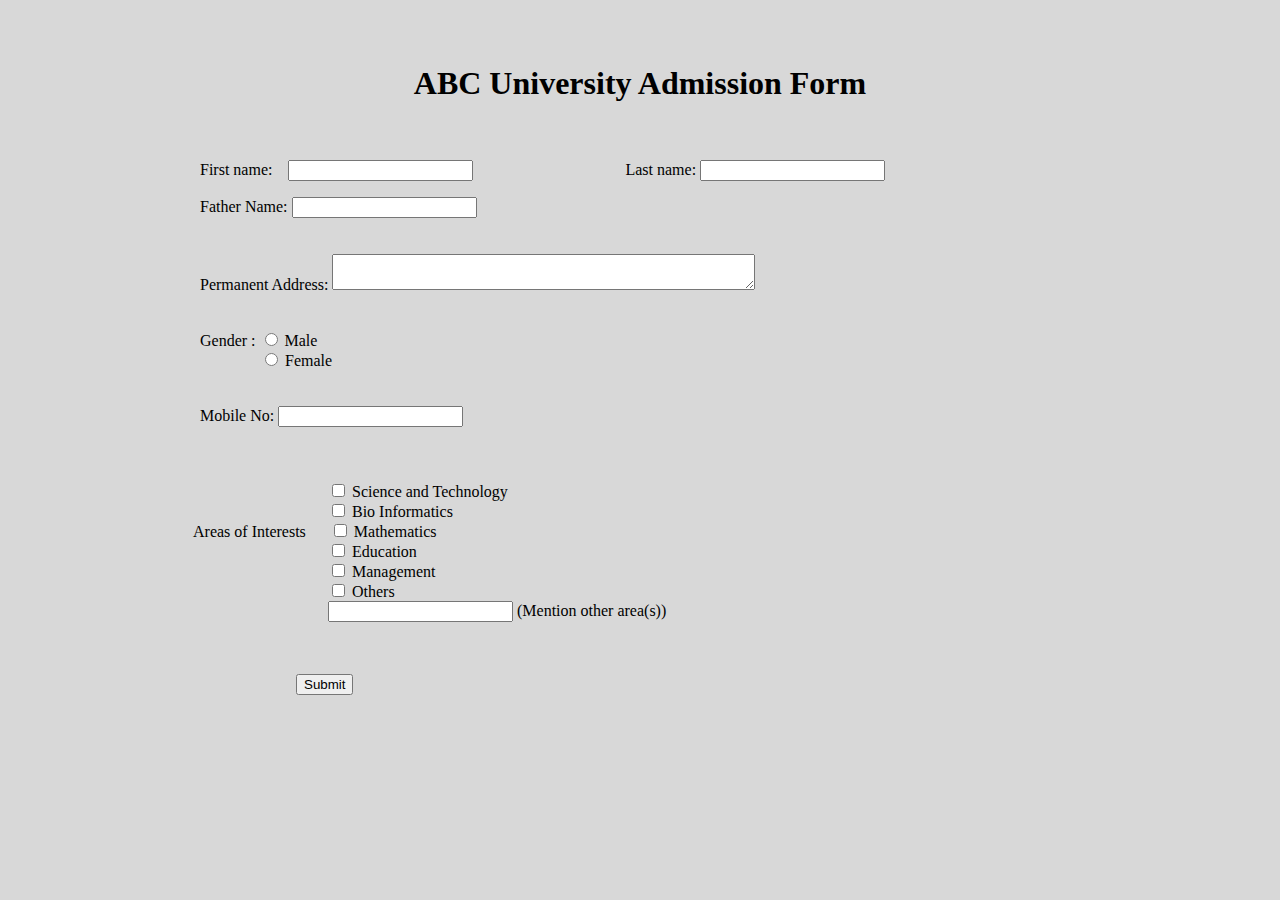
==== Assigment_Ali.html @ e3b363fb "Add files via upload" ====
<Html>  
    <head>   
    <title>  
    Admission Form 
    </title>
      
    </head>  

    <body style="background-color: rgb(216, 216, 216);">  
    <br>  
    <br>
    <div>  
    <h1 style="text-align: center;" >ABC University Admission Form</h1> <br><br> 
    <div style="margin-left: 2in; text-align: justify;">  
    <form>
            <label for="fname">First name:&nbsp;&nbsp;&nbsp;</label>
            <input type="text" id="fname" name="fname" > 
            <label for="lname">&nbsp;&nbsp;&nbsp;&nbsp;&nbsp;&nbsp;&nbsp;&nbsp;&nbsp;&nbsp;&nbsp;&nbsp;&nbsp;&nbsp;&nbsp;&nbsp;&nbsp;&nbsp;&nbsp;&nbsp;&nbsp;&nbsp;&nbsp;&nbsp;&nbsp;&nbsp;&nbsp;&nbsp;&nbsp;&nbsp;&nbsp;&nbsp;&nbsp;&nbsp;&nbsp;&nbsp; Last name:</label>
            <input type="text" id="lname" name="lname"> <br>
        </div>
            <div style="margin-left: 2in; text-align: justify;">
            <label for="faname">Father Name: </label>         
            <input type="text" id="faname" name="faname"/>
            </div>

      </form>

     <br> <br>  
      <div style="margin-left: 2in; text-align: justify;">
     <label>Permanent Address:  </label>
 
        <textarea cols="50" rows="2" value="address">  
        </textarea> <br><br><br>
        </div>
        <div style="margin-left: 2in; text-align: justify;">   
         Gender :  
        <input type="radio" name="male"/> Male <br> &nbsp;&nbsp;&nbsp;&nbsp;&nbsp;&nbsp;&nbsp;&nbsp;&nbsp;&nbsp;&nbsp;&nbsp;&nbsp;&nbsp;
        <input type="radio" name="female"/> Female <br><br><br>
           
    <label> </div>
        <div style="margin-left: 2in; text-align: justify;">  
        Mobile No:  
    </label>  
      
    <input type="text" name="mobileno" size="20"/> <br> <br>  
    </div>
    <br> <br>  
    
    <form >   

    <div style="margin-left: 320px; text-align: justify;">
      <input type="checkbox" >
      <label > Science and Technology</label><br>
      <input type="checkbox">
      <label > Bio Informatics</label><br>
    <div style="margin-left:-135px; text-align: left;">
      <label>Areas of Interests &nbsp;&nbsp;&nbsp;&nbsp;</label>
      <input type="checkbox" >
      <label > Mathematics</label><br> 
    </div>
      <input type="checkbox" >
      <label > Education</label><br>
      <input type="checkbox">
      <label > Management</label><br>
      <input type="checkbox">
      <label > Others</label><br>
      <input type="text" name="mainotherarea " size="20"/> <label>(Mention other area(s))</label> 
    </div>
      <br><br>
     
    </form>

     <div style="margin-left: 3in; text-align: justify;">
    <input type="button" value="Submit"/> 
</div> 
    </div>
    </body>  
    </html>
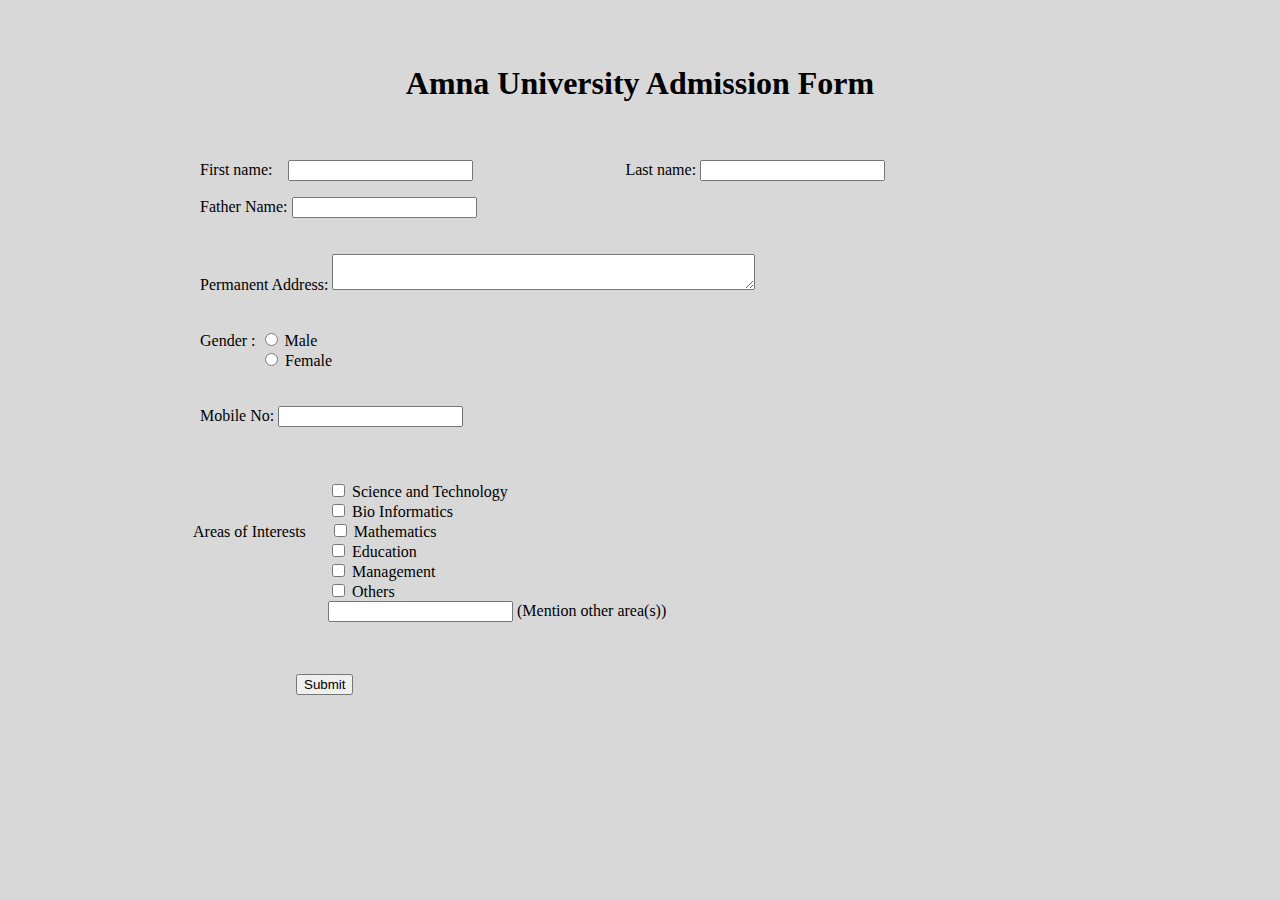
==== commit 8d7e8875: "Add files via upload" ====
--- a/Assigment_Ali.html
+++ b/Assigment_Ali.html
@@ -1,7 +1,9 @@
+
 <Html>  
-    <head>   
+    <head>
+      <script src="1.js"> </script>   
     <title>  
-    Admission Form 
+    Application Form 
     </title>
       
     </head>  
@@ -10,7 +12,7 @@
     <br>  
     <br>
     <div>  
-    <h1 style="text-align: center;" >ABC University Admission Form</h1> <br><br> 
+    <h1 style="text-align: center;" >Amna University Admission Form</h1> <br><br> 
     <div style="margin-left: 2in; text-align: justify;">  
     <form>
             <label for="fname">First name:&nbsp;&nbsp;&nbsp;</label>
@@ -75,4 +77,4 @@
 </div> 
     </div>
     </body>  
-    </html>  +    </html> 